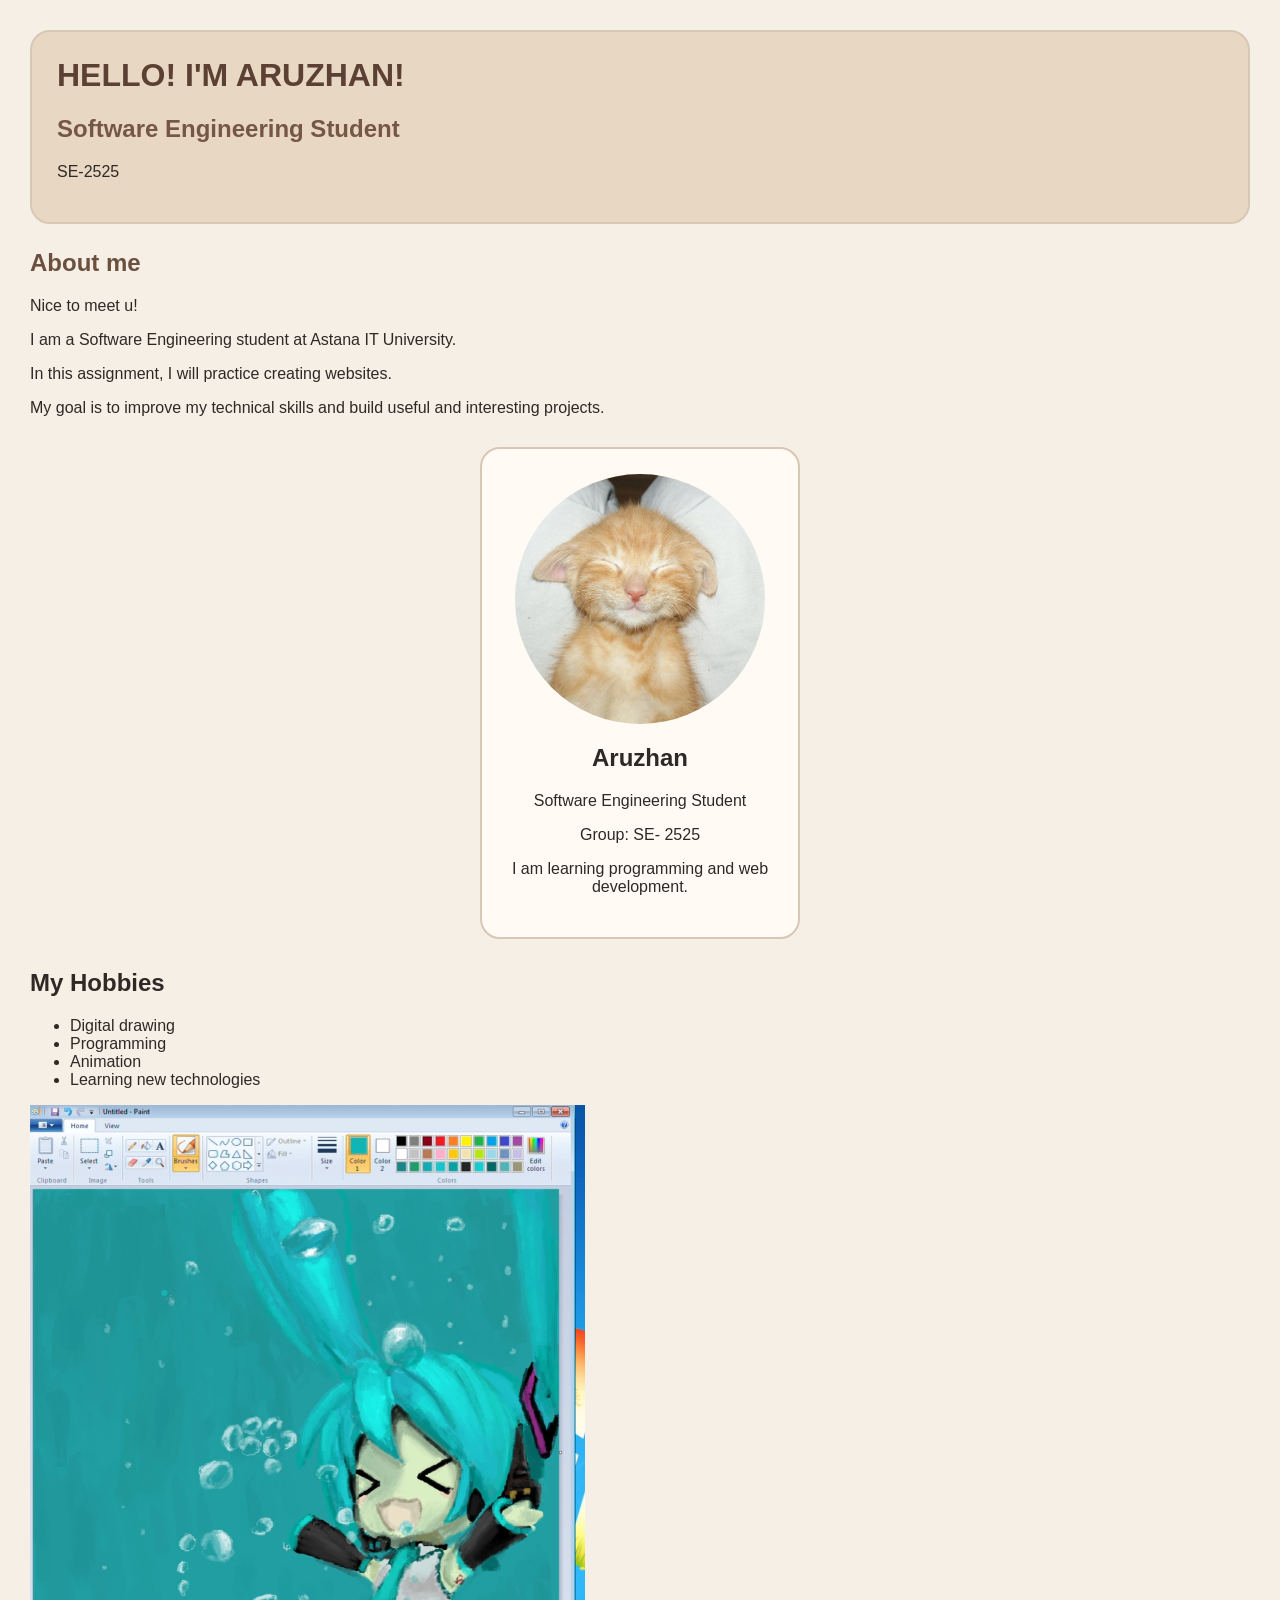
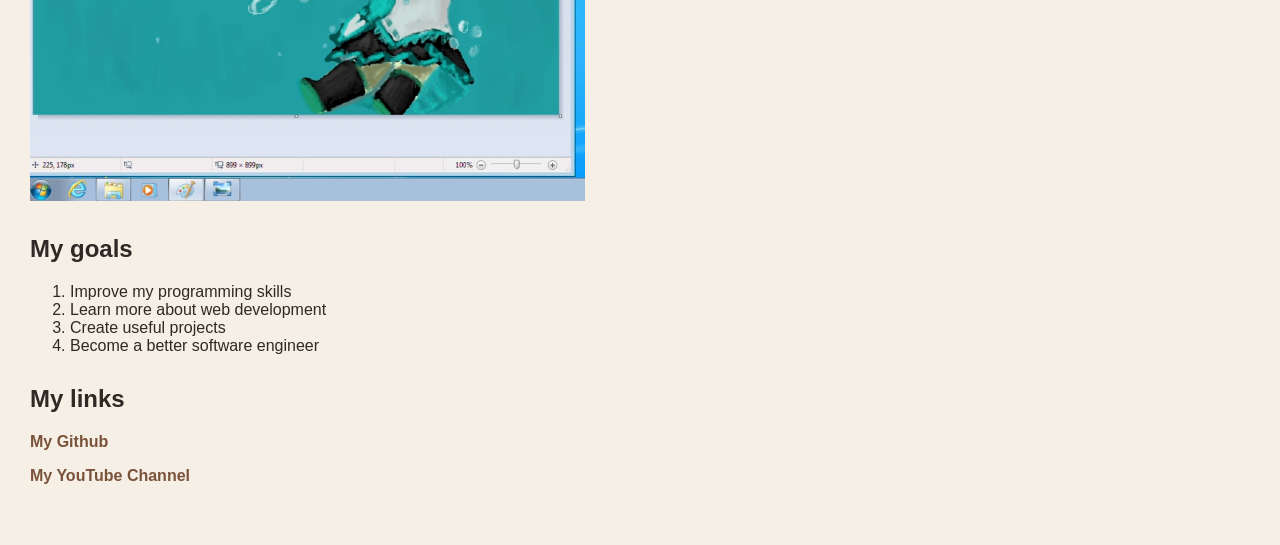
==== index.html @ c0bed019 "Complete HTML and CSS tasks 1-4" ====
<!DOCTYPE html>
<html lang="en">
<head>
    <meta charset="UTF-8">
    <meta name="viewport" content="width=device-width, initial-scale=1.0">
    <title>My PW</title>
    <link rel="stylesheet" type="text/css" href="styles.css">

</head>

<body>
    <header>
<h1>HELLO! I'M ARUZHAN! </h1>
<h2> Software Engineering Student</h2>
<p>SE-2525</p>
    </header>
<section>
    <h2 id="about-title">About me</h2>
    <p>Nice to meet u! </p>
       <p> I am a Software Engineering student at Astana IT University.</p>
        <p> In this assignment, I will practice creating websites.
    </p>
    <p>
        My goal is to improve my technical skills
        and build useful and interesting projects.
    </p>
</section>

<section class="profile-card">

    <img src= "profile.jpg"
         alt="Profile photo"
                                                                                                  alt="Profile photo of me">
    <h2>Aruzhan</h2>
    <p>Software Engineering Student</p>
    <p>Group: SE- 2525</p>
    <p>I am learning programming and web development.</p>
</section>

<section class="hobbies">
    <h2>My Hobbies</h2>
    <ul>
        <li>Digital drawing</li>
        <li>Programming</li>
        <li>Animation</li>
        <li>Learning new technologies</li>

    </ul>

    <img src="draw.png" alt="My drawing process in MS Paint">
</section>

    <section class="goals">
        <h2>My goals</h2>

        <ol>
            <li>Improve my programming skills</li>
            <li>Learn more about web development</li>
            <li>Create useful projects</li>
            <li>Become a better software engineer</li>
        </ol>

    </section>

    <section>
    <h2>My links</h2>
    <p>
        <a href="https://github.com/AruzhM" target="_blank">My Github</a>
    </p>
        <a href=https://www.youtube.com/@Drawithpaint/videos" target="_blank">My YouTube Channel</a>
        </p>
    </section>

</body>
</html>
---- styles.css ----
body {
    background-color: #F5EFE6;
    color: #2E2925;
    font-family: Arial, sans-serif;
    font-size: 16px;
    margin: 0;
    padding: 30px;
}

.profile-card {
    background-color: #fffaf3;
    width: 320px;
    padding: 25px;
    margin: 30px auto;
    text-align: center;
    border: 2px solid #d8c7b5;
    border-radius: 20px;
    box-sizing: border-box;
}
.profile-card img {
    width: 250px;
    max-width: 100%;
    height: 250px;
    object-fit: cover;
    border-radius: 50%;
    display: block;
    margin: 0 auto;

}
header {
    background-color: #E8D8C3;
    padding: 25px;
    border-radius: 20px;
    margin-bottom: 25px;
    border: 2px solid #D8C7B5;
}
header h1 {
    color: #5C4033;
    margin-top: 0;
}
header h2 {
    color: #765746;
}

section {
    margin-bottom: 30px;
}
a {
    color: #7A523A;
    text-decoration: none;
    font-weight: bold;
    margin-right: 15px;
}

a:hover {
    color: #B06F45;
    text-decoration: underline;
}
#about-title {
    color: #6B4F3F;
}
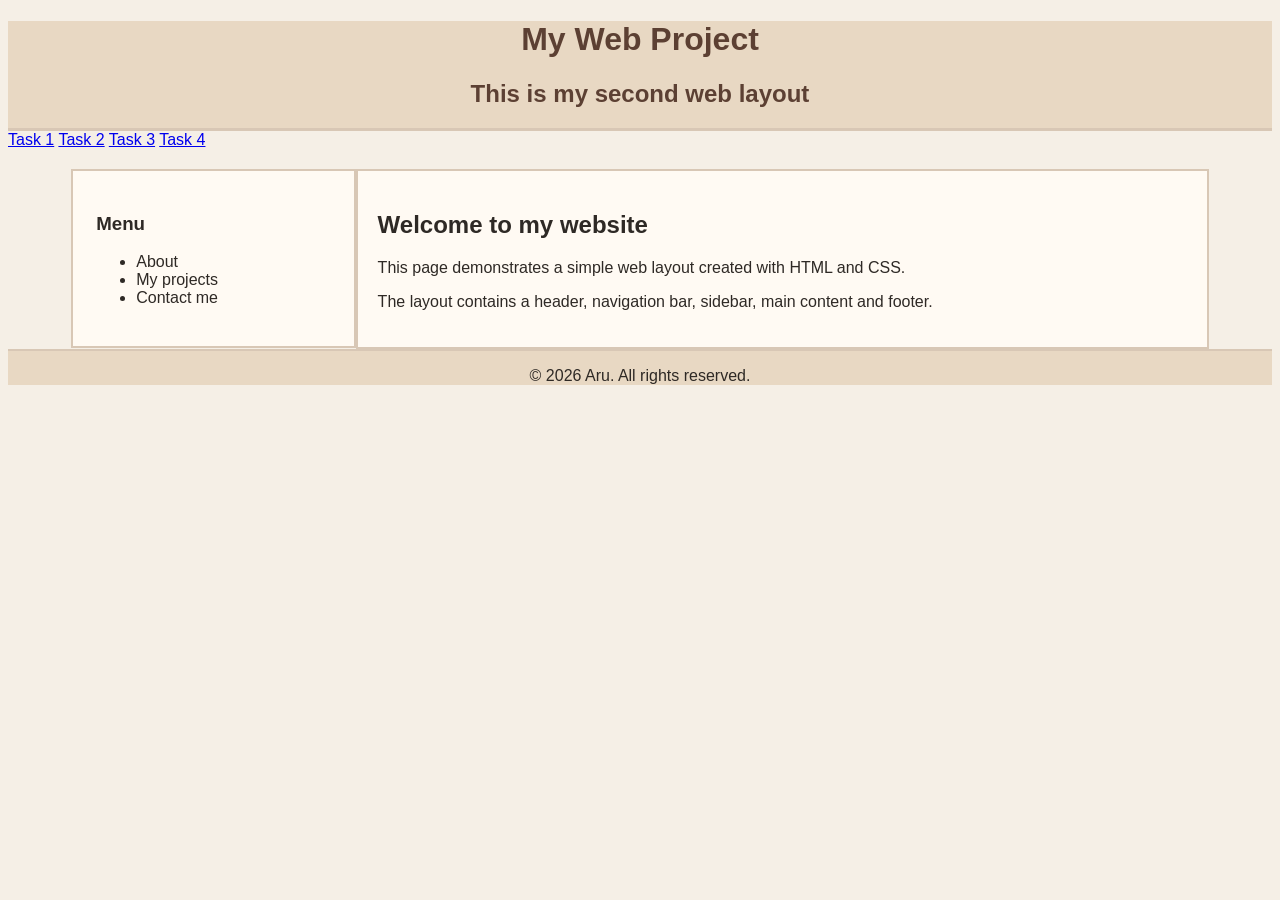
==== commit 70e54f5e: "Reorganize tasks and make Task 2 homepage" ====
--- a/index.html
+++ b/index.html
@@ -2,74 +2,50 @@
 <html lang="en">
 <head>
     <meta charset="UTF-8">
-    <meta name="viewport" content="width=device-width, initial-scale=1.0">
-    <title>My PW</title>
-    <link rel="stylesheet" type="text/css" href="styles.css">
+    <title>Task 2 - Layout</title>
+    <link rel="stylesheet" href="styles.css">
+</head>
+<body>
 
-</head>
 
-<body>
-    <header>
-<h1>HELLO! I'M ARUZHAN! </h1>
-<h2> Software Engineering Student</h2>
-<p>SE-2525</p>
-    </header>
-<section>
-    <h2 id="about-title">About me</h2>
-    <p>Nice to meet u! </p>
-       <p> I am a Software Engineering student at Astana IT University.</p>
-        <p> In this assignment, I will practice creating websites.
-    </p>
-    <p>
-        My goal is to improve my technical skills
-        and build useful and interesting projects.
-    </p>
-</section>
+<header>
+    <h1>My Web Project</h1>
+    <h2>This is my second web layout</h2>
+</header>
 
-<section class="profile-card">
+<nav>
+    <a href="task1/index.html">Task 1</a>
+    <a href="index.html">Task 2</a>
+    <a href="exercise1/index.html">Task 3</a>
+    <a href="task4/index.html">Task 4</a>
+</nav>
 
-    <img src= "profile.jpg"
-         alt="Profile photo"
-                                                                                                  alt="Profile photo of me">
-    <h2>Aruzhan</h2>
-    <p>Software Engineering Student</p>
-    <p>Group: SE- 2525</p>
-    <p>I am learning programming and web development.</p>
-</section>
+<div class="container">
 
-<section class="hobbies">
-    <h2>My Hobbies</h2>
-    <ul>
-        <li>Digital drawing</li>
-        <li>Programming</li>
-        <li>Animation</li>
-        <li>Learning new technologies</li>
+    <aside class="sidebar">
+        <h3>Menu</h3>
 
-    </ul>
+        <ul>
+            <li>About</li>
+            <li>My projects</li>
+            <li>Contact me</li>
+        </ul>
+    </aside>
 
-    <img src="draw.png" alt="My drawing process in MS Paint">
-</section>
-
-    <section class="goals">
-        <h2>My goals</h2>
-
-        <ol>
-            <li>Improve my programming skills</li>
-            <li>Learn more about web development</li>
-            <li>Create useful projects</li>
-            <li>Become a better software engineer</li>
-        </ol>
-
-    </section>
-
-    <section>
-    <h2>My links</h2>
-    <p>
-        <a href="https://github.com/AruzhM" target="_blank">My Github</a>
-    </p>
-        <a href=https://www.youtube.com/@Drawithpaint/videos" target="_blank">My YouTube Channel</a>
+    <main class="main-content">
+        <h2>Welcome to my website</h2>
+        <p>
+            This page demonstrates a simple web layout
+            created with HTML and CSS.
         </p>
-    </section>
-
+        <p>
+            The layout contains a header, navigation bar,
+            sidebar, main content and footer.
+        </p>
+    </main>
+</div>
+<footer>
+    <p>© 2026 Aru. All rights reserved.</p>
+</footer>
 </body>
 </html>
--- a/styles.css
+++ b/styles.css
@@ -1,61 +1,64 @@
 body {
+    margin 0;
+    font-family: Arial,sans-serif;
     background-color: #F5EFE6;
     color: #2E2925;
-    font-family: Arial, sans-serif;
-    font-size: 16px;
-    margin: 0;
-    padding: 30px;
 }
 
-.profile-card {
-    background-color: #fffaf3;
-    width: 320px;
-    padding: 25px;
-    margin: 30px auto;
-    text-align: center;
-    border: 2px solid #d8c7b5;
-    border-radius: 20px;
+header {
+background-color: #E8D8C3;
+color: #5C4033;
+text-align: center;
+border-bottom: 3px solid #D8C7B5;
+}
+
+naw {
+background-color: #5C4033
+padding: 15px;
+text-align center;
+}
+
+
+naw a {
+color: #FFF8Ef;
+text-decoration: none;
+margin: 0 15px;
+font-weight: bold;
+}
+
+
+nav a:hover {
+    color: #E8C39E;
+}
+
+.container {
+    width: 90%;
+    margin: 20px auto;
+}
+
+.sidebar{
+float: left;
+width: 25%;
+background-color: #FFFAF3;
+padding: 23px;
+border: 2px solid #D8C7B5;
+box-sizing: border-box;
+}
+
+.main-content {
+    float: right;
+    width: 75%;
+    background-color: #FFFAF3;
+    padding: 20px;
+    border: 2px solid #D8C7B5;
     box-sizing: border-box;
 }
-.profile-card img {
-    width: 250px;
-    max-width: 100%;
-    height: 250px;
-    object-fit: cover;
-    border-radius: 50%;
-    display: block;
-    margin: 0 auto;
 
+footer {
+    clear: both;
+    background-color: #E8D8C3;
+    padding 20px;
+    margin-top: 20px;
+    text-align: center;
+    border-top: 2px solid #D8C7B5;
 }
-header {
-    background-color: #E8D8C3;
-    padding: 25px;
-    border-radius: 20px;
-    margin-bottom: 25px;
-    border: 2px solid #D8C7B5;
-}
-header h1 {
-    color: #5C4033;
-    margin-top: 0;
-}
-header h2 {
-    color: #765746;
-}
-
-section {
-    margin-bottom: 30px;
-}
-a {
-    color: #7A523A;
-    text-decoration: none;
-    font-weight: bold;
-    margin-right: 15px;
-}
-
-a:hover {
-    color: #B06F45;
-    text-decoration: underline;
-}
-#about-title {
-    color: #6B4F3F;
-}
